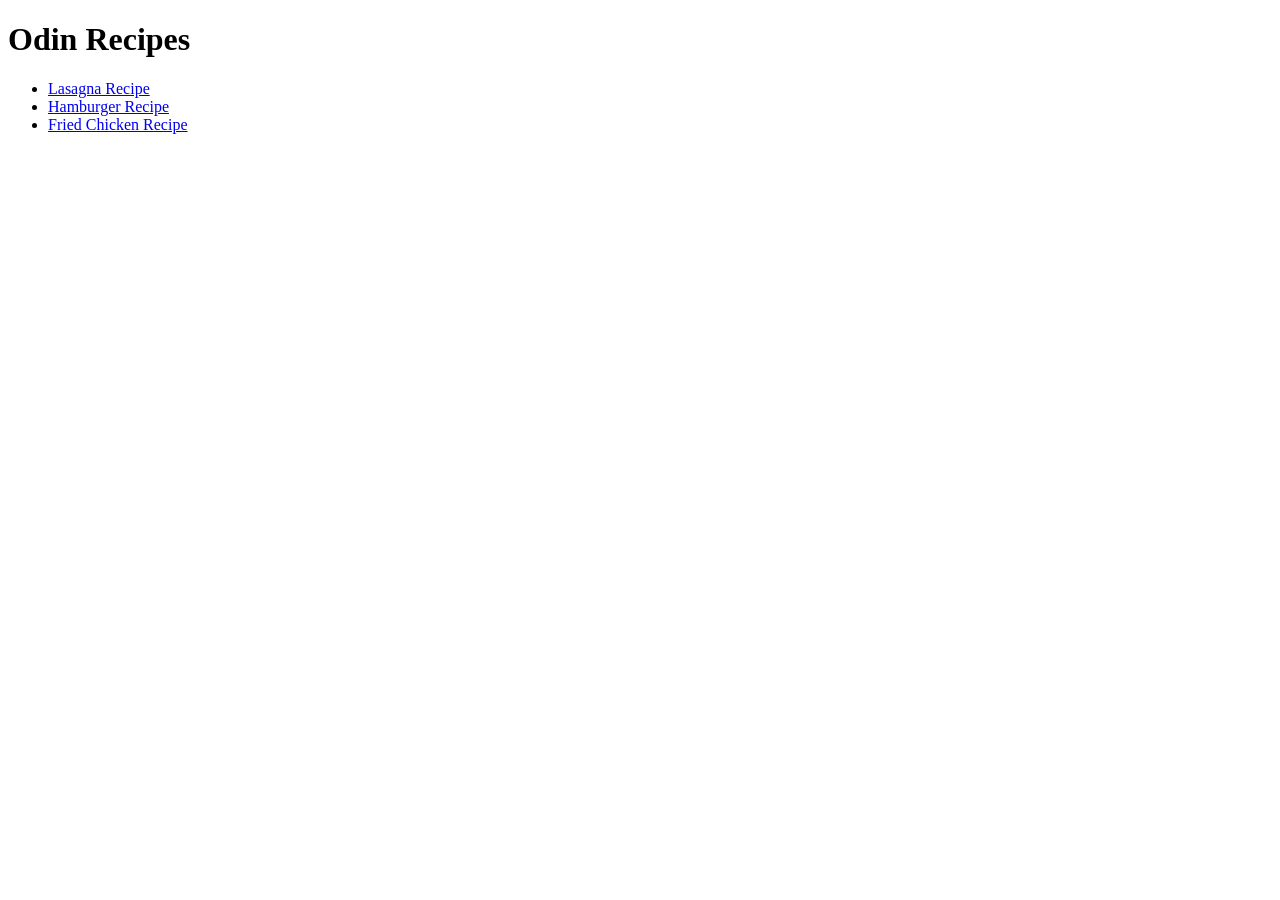
==== index.html @ 85dcd7ca "add odin recipes project" ====
<!DOCTYPE html>
<html lang="en">
<head>
    <meta charset="UTF-8">
    <meta name="viewport" content="width=device-width, initial-scale=1.0">
    <title>Odin Recipes</title>
</head>
<body>
    <h1>Odin Recipes</h1>
    <ul>
    <li><a href="recipes/lasagna.html">Lasagna Recipe</a></li> 
    <li><a href="recipes/hamburger.html">Hamburger Recipe</a></li>
    <li><a href="recipes/fried-chicken.html">Fried Chicken Recipe</a></li>
</ul>
</body>
</html>
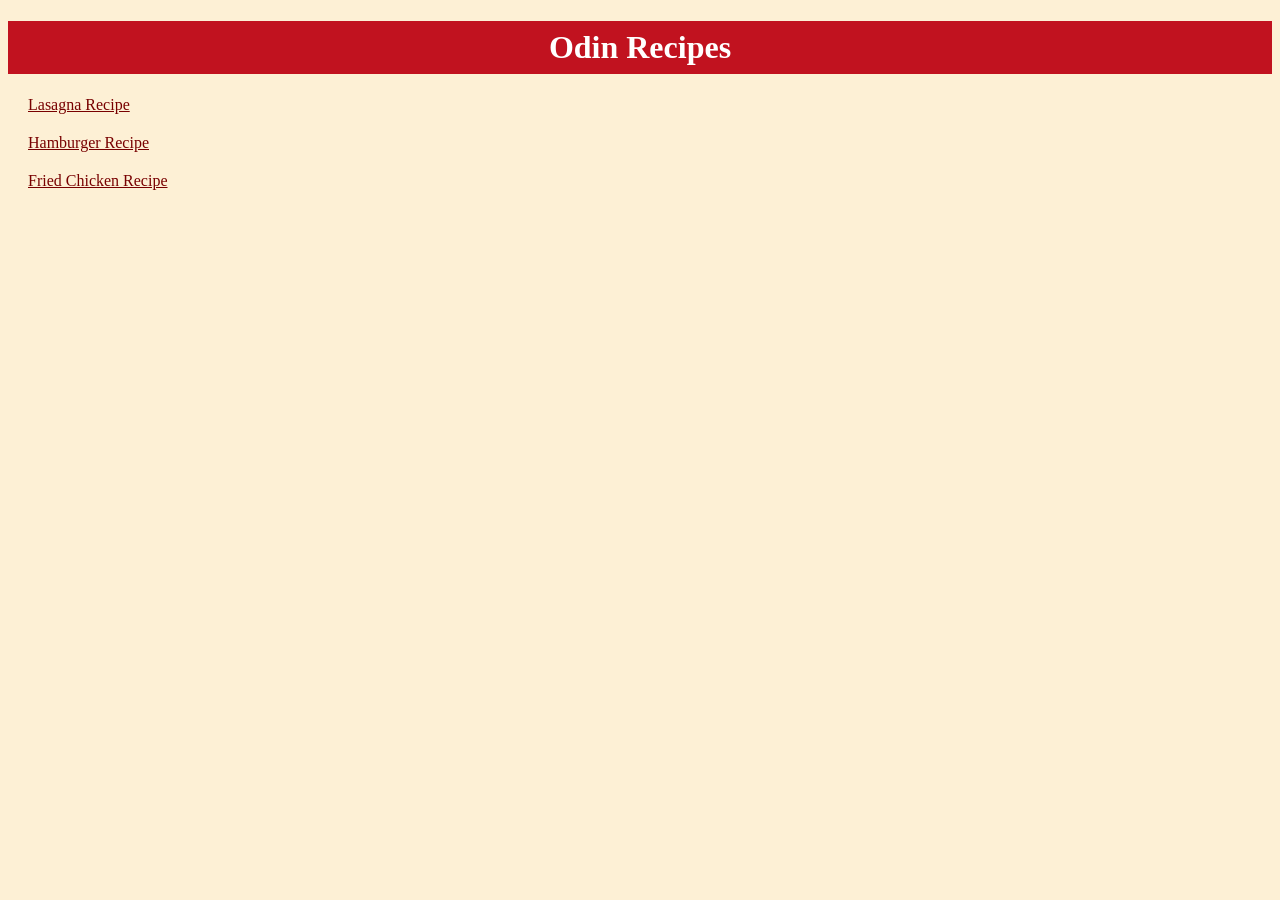
==== commit 011a0805: "add css to the site" ====
--- a/index.html
+++ b/index.html
@@ -1,16 +1,32 @@
 <!DOCTYPE html>
 <html lang="en">
 <head>
+    <link rel="stylesheet" href="style.css">
     <meta charset="UTF-8">
     <meta name="viewport" content="width=device-width, initial-scale=1.0">
     <title>Odin Recipes</title>
 </head>
 <body>
+
     <h1>Odin Recipes</h1>
-    <ul>
-    <li><a href="recipes/lasagna.html">Lasagna Recipe</a></li> 
-    <li><a href="recipes/hamburger.html">Hamburger Recipe</a></li>
-    <li><a href="recipes/fried-chicken.html">Fried Chicken Recipe</a></li>
-</ul>
+
+    
+    <div class="lasagna">
+        <a href="recipes/lasagna.html" class="link1">
+        Lasagna Recipe</a>
+    </div>
+    
+
+    <div class="hamburger">
+        <a href="recipes/hamburger.html" class="link2">Hamburger Recipe</a>
+    </div> 
+    
+
+    <div class="fried-chicken">
+        <a href="recipes/fried-chicken.html" class="link3">Fried Chicken Recipe</a>
+    </div>
+    
+
+
 </body>
 </html>
--- a/style.css
+++ b/style.css
@@ -0,0 +1,25 @@
+*{
+    background-color: #fdf0d5;
+    color: #780000;
+}
+
+h1{
+    background-color: #c1121f;
+    color: white;
+    padding: 8px;
+    text-align: center;
+}
+
+img{
+    width: 300px;
+    margin: 0 auto;
+    display: block;
+}
+
+.lasagna, .hamburger, .fried-chicken{
+
+    margin: 20px;
+    
+}
+
+
